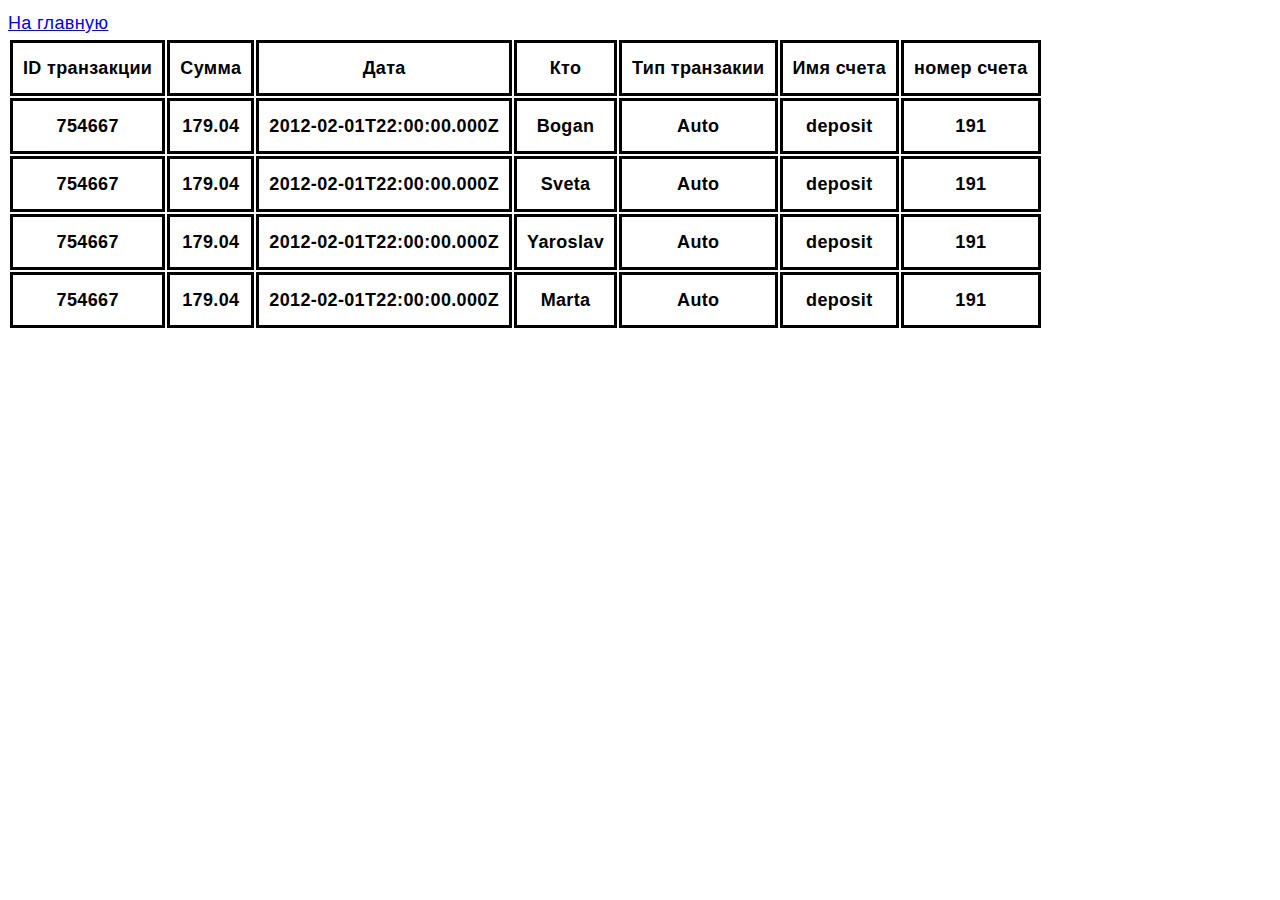
==== index2.html @ 21aaac05 "update-5" ====
<!DOCTYPE html>
<html lang="en">
  <head>
    <meta charset="UTF-8" />
    <meta name="viewport" content="width=device-width, initial-scale=1.0" />
    <title>Document</title>
    <link rel="stylesheet" href="./css/styles.css" />
  </head>
  <body>
    <a href="/index.html">На главную</a>

    <table class="transaction-table js-transaction-table">
      <thead>
        <tr>
          <th>ID транзакции</th>
          <th>Сумма</th>
          <th>Дата</th>
          <th>Кто</th>
          <th>Тип транзакии</th>
          <th>Имя счета</th>
          <th>номер счета</th>
        </tr>
      </thead>
    </table>

    <script src="./js/transactions.js" type="module"></script>
    <script src="./js/transactions2.js" type="module"></script>
  </body>
</html>
---- css/styles.css ----
body {
  font-family: 'Open Sans', sans-serif;
  font-weight: 400;
  font-size: 18px;
  line-height: 1.67;
  letter-spacing: 0.02em;

  color: var(--main-text-cl);
}

.title-link {
  display: inline-flex;
  margin-left: 40;
  text-decoration: none;
}

.site-nav__link--current {
  color: tomato;
  width: ;
}

.button-colorPicker {
  width: 60px;
  height: 60px;
  margin-right: 10px;
  border: none;
}

th {
  border: solid black;
  padding: 10px;
}
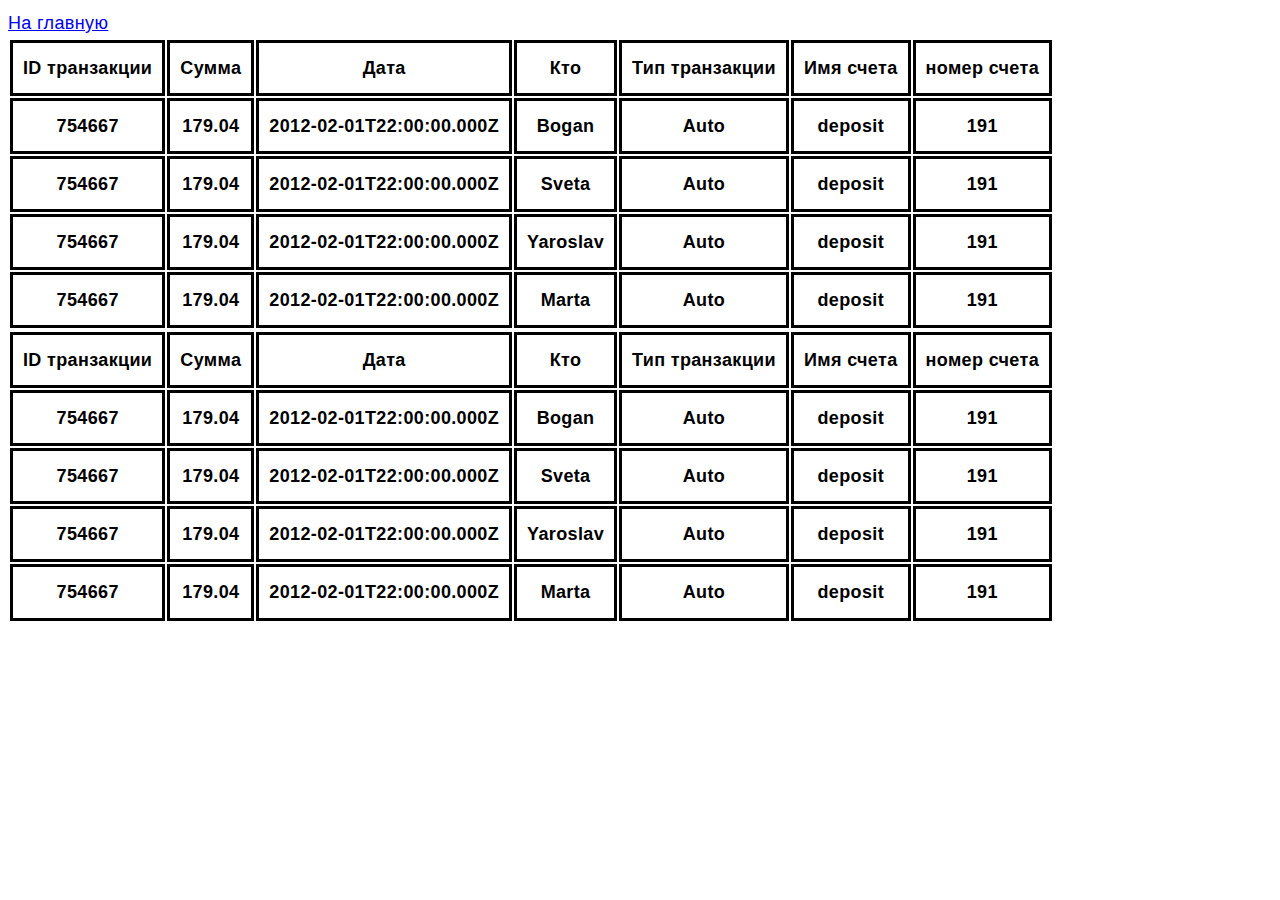
==== commit e880e244: "0" ====
--- a/index2.html
+++ b/index2.html
@@ -1,4 +1,4 @@
-<!DOCTYPE html>
+<!doctype html>
 <html lang="en">
   <head>
     <meta charset="UTF-8" />
@@ -16,7 +16,21 @@
           <th>Сумма</th>
           <th>Дата</th>
           <th>Кто</th>
-          <th>Тип транзакии</th>
+          <th>Тип транзакции</th>
+          <th>Имя счета</th>
+          <th>номер счета</th>
+        </tr>
+      </thead>
+    </table>
+
+    <table class="transaction-table js-transaction-table-2">
+      <thead>
+        <tr>
+          <th>ID транзакции</th>
+          <th>Сумма</th>
+          <th>Дата</th>
+          <th>Кто</th>
+          <th>Тип транзакции</th>
           <th>Имя счета</th>
           <th>номер счета</th>
         </tr>
